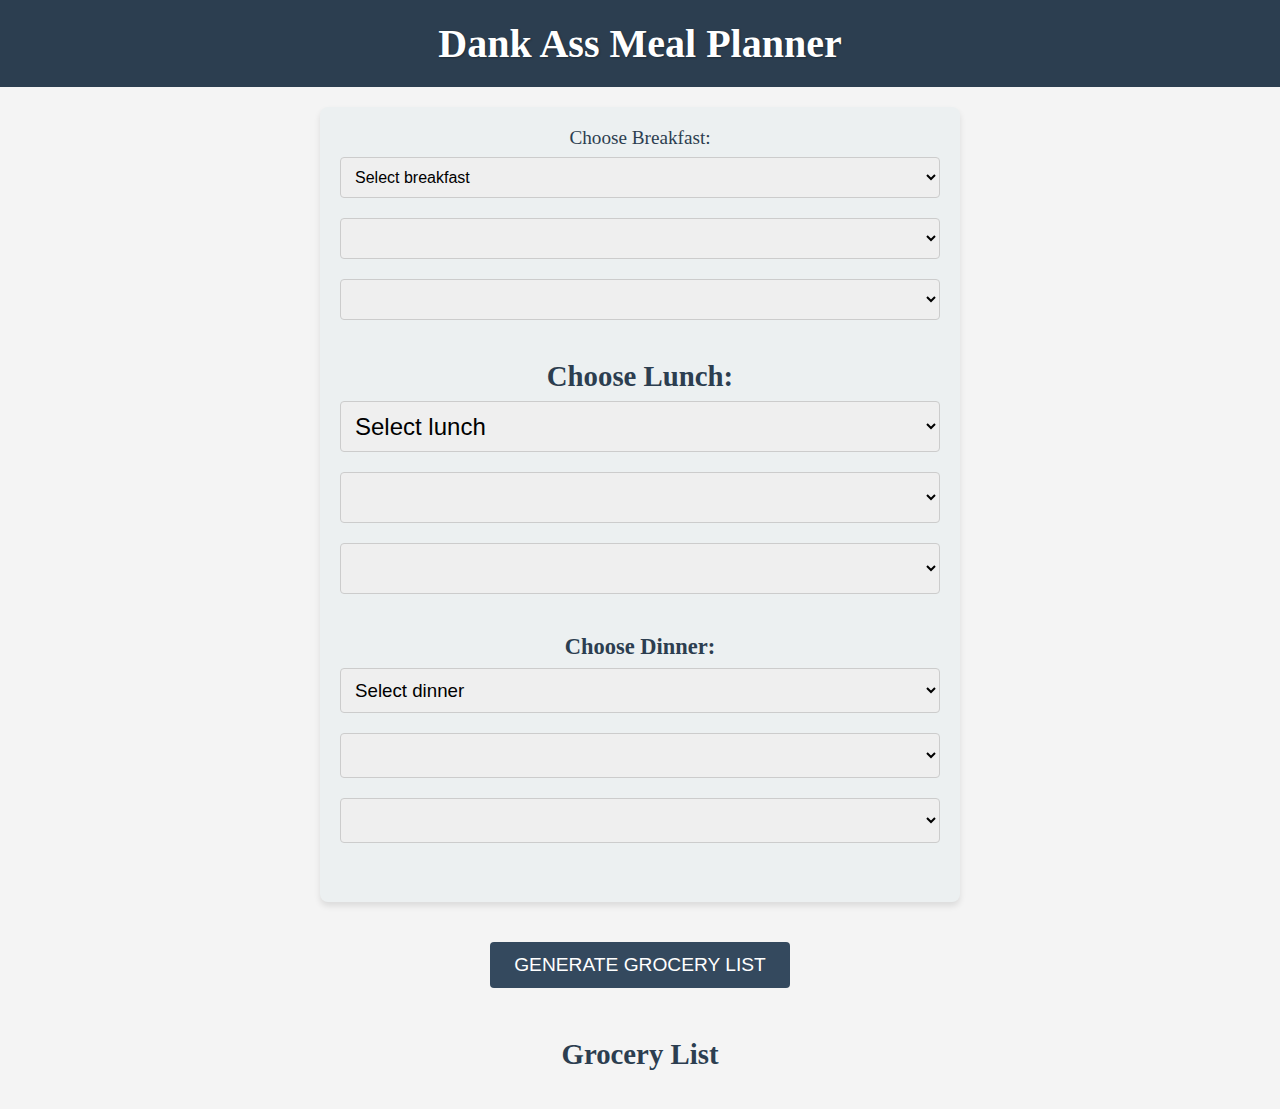
==== index.html @ 6039bac3 "Update and rename meal-planner.html to index.html" ====
<!DOCTYPE html>
<html lang="en">
<head>
    <meta charset="UTF-8">
    <meta name="viewport" content="width=device-width, initial-scale=1.0">
    <title>Recipe Selector</title>
    <link rel="stylesheet" href="style.css">

</head>
<body>
<h1>Dank Ass Meal Planner</h1>
<div id="meal-selector">
    <label for="breakfast">Choose Breakfast:</label>
    <select id="breakfast" onchange="updateMeals('breakfast')"></select>

    <select id="breakfast" onchange="updateMeals('breakfast')"></select>

    <select id="breakfast" onchange="updateMeals('breakfast')"></select>
<h2> <label for="lunch">Choose Lunch:</label>
    <select id="lunch" onchange="updateMeals('lunch')"></select>
    <select id="lunch" onchange="updateMeals('lunch')"></select>
    <select id="lunch" onchange="updateMeals('lunch')"></select>
</h2>

<h3>
    <label for="dinner">Choose Dinner:</label>
    <select id="dinner" onchange="updateMeals('dinner')"></select>
    <select id="dinner" onchange="updateMeals('dinner')"></select>
    <select id="dinner" onchange="updateMeals('dinner')"></select>
</h3>

</div>

<button onclick="generateGroceryList()">Generate Grocery List</button>
<h4>Grocery List</h4>
<ul id="grocery-list"></ul>

<script src="app.js"></script>
</body>
</html>
---- style.css ----
/* General Styles */
body {
    font-family: 'Roboto', tahoma;
    background-color: #f4f4f4; /* Light neutral background */
    margin: 0;
    padding: 0;
    color: #333;
    text-align: center;
}

h1 {
    background-color: #2c3e50; /* Dark blue-gray for header */
    color: white;
    padding: 20px;
    margin: 0;
    font-size: 2.5em;
    text-shadow: 1px 1px 2px rgba(0, 0, 0, 0.3);
}

/* Meal Selector Styles */
#meal-selector {
    background: #ecf0f1; /* Light gray for section contrast */
    padding: 20px;
    border-radius: 8px;
    margin: 20px auto;
    max-width: 600px;
    box-shadow: 0 4px 6px rgba(0, 0, 0, 0.1);
}

#meal-selector label {
    font-size: 1.2em;
    color: #2c3e50;
    margin-bottom: 8px;
    display: inline-block;
}

#meal-selector select {
    width: 100%; /* Dropdowns on their own line */
    padding: 10px;
    margin-bottom: 20px;
    border: 1px solid #ccc;
    border-radius: 4px;
    font-size: 1em;
}

#meal-selector select:focus {
    outline: none;
    border-color: #2c3e50; /* Match the theme */
    box-shadow: 0 0 5px rgba(44, 62, 80, 0.5);
}

/* Buttons */
button {
    background-color: #34495e; /* Slightly lighter dark blue */
    color: white;
    border: none;
    padding: 12px 24px;
    font-size: 1.2em;
    cursor: pointer;
    border-radius: 4px;
    margin: 20px 0;
    text-transform: uppercase;
}

button:hover {
    background-color: #2c3e50; /* Darker for hover effect */
    box-shadow: 0 3px 6px rgba(0, 0, 0, 0.2);
}

/* Grocery List */
h4 {
    font-size: 1.8em;
    color: #2c3e50;
    margin-top: 30px;
}

#grocery-list {
    list-style: none;
    padding: 0;
    margin: 0 auto;
    max-width: 600px;
    text-align: left;
}

#grocery-list li {
    background: #ecf0f1;
    margin: 10px 0;
    padding: 10px;
    border-radius: 4px;
    border: 1px solid #ddd;
    font-size: 1em;
    color: #333;
    box-shadow: 0 2px 4px rgba(0, 0, 0, 0.1);
}

/* Responsive Design */
@media (max-width: 768px) {
    h1 {
        font-size: 2em;
    }

    #meal-selector {
        padding: 15px;
    }

    button {
        font-size: 1em;
    }
}
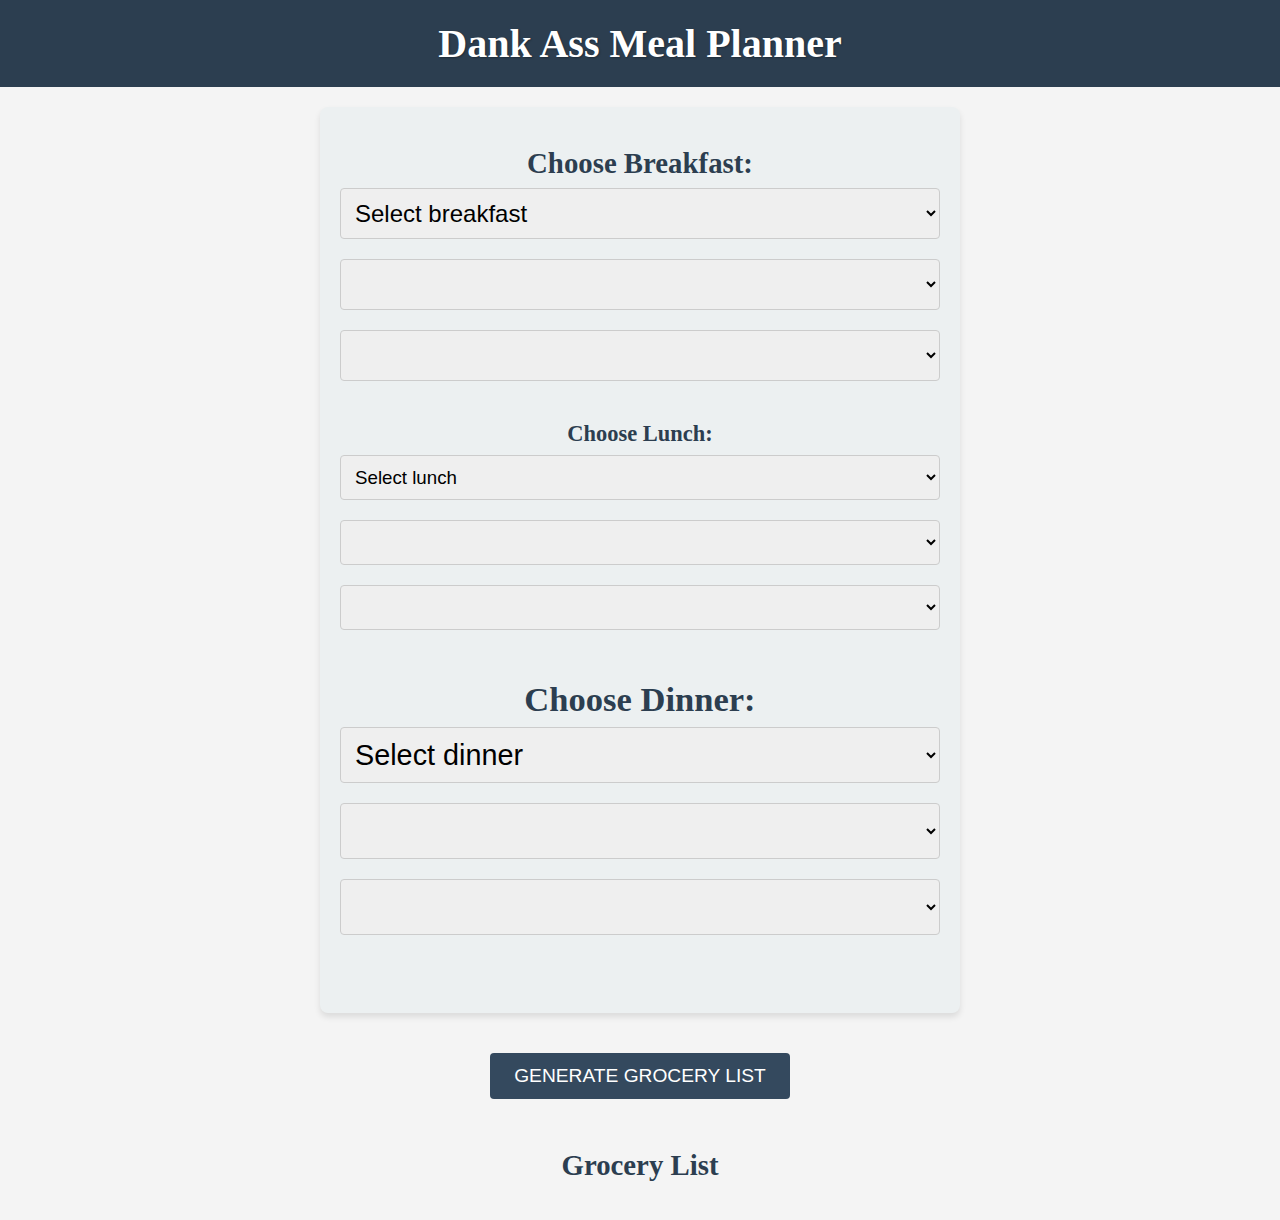
==== commit bafe6622: "Update index.html" ====
--- a/index.html
+++ b/index.html
@@ -10,24 +10,26 @@
 <body>
 <h1>Dank Ass Meal Planner</h1>
 <div id="meal-selector">
+    <h2> 
     <label for="breakfast">Choose Breakfast:</label>
     <select id="breakfast" onchange="updateMeals('breakfast')"></select>
 
     <select id="breakfast" onchange="updateMeals('breakfast')"></select>
 
     <select id="breakfast" onchange="updateMeals('breakfast')"></select>
-<h2> <label for="lunch">Choose Lunch:</label>
+        </h2>
+<h3> <label for="lunch">Choose Lunch:</label>
     <select id="lunch" onchange="updateMeals('lunch')"></select>
     <select id="lunch" onchange="updateMeals('lunch')"></select>
     <select id="lunch" onchange="updateMeals('lunch')"></select>
-</h2>
+</h3>
 
-<h3>
+<h4>
     <label for="dinner">Choose Dinner:</label>
     <select id="dinner" onchange="updateMeals('dinner')"></select>
     <select id="dinner" onchange="updateMeals('dinner')"></select>
     <select id="dinner" onchange="updateMeals('dinner')"></select>
-</h3>
+</h4>
 
 </div>
 
